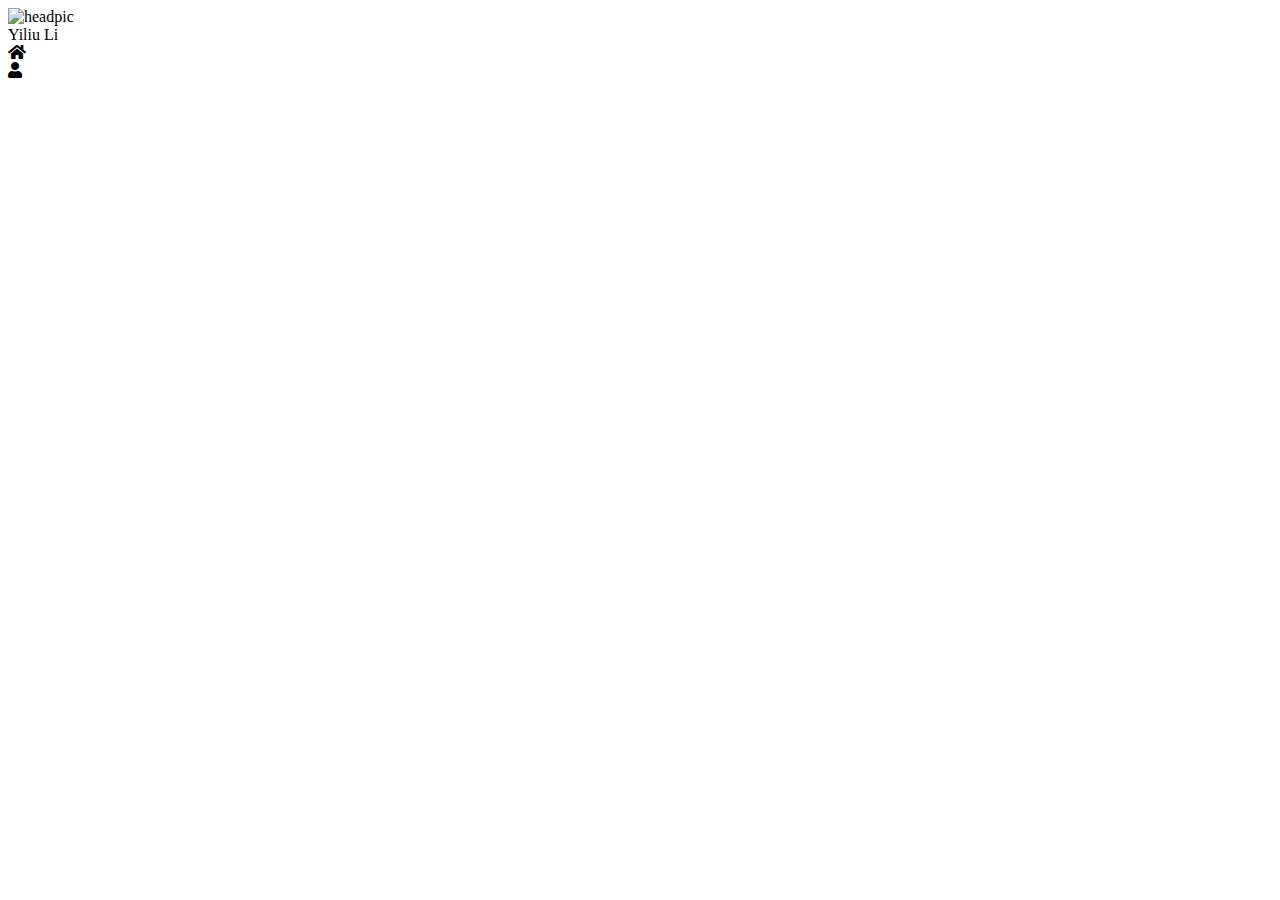
==== home.html @ 47604531 "Update home.html" ====
<!DOCTYPE html>
<html>
<head>
    <meta charset="utf-8">
    <meta http-equiv="X-UA-Compatible" content="IE=edge" />
    <meta name="viewport" content="width=device-width, initial-scale=1.0"/>
    <link rel="stylesheet" type="text/css" href="home.css">
    <link rel="stylesheet" href="https://cdnjs.cloudflare.com/ajax/libs/font-awesome/5.15.3/css/all.min.css" />

    <title>Yiliu Li</title>
</head>
<body>
    <div id="background"></div>

    <div class="container">
        <div class="nav">
            <img class="head" src="/pics/head.jpg" alt="headpic">
            <div class="split"></div>
            <div class="info" >Yiliu Li</div>
            <div class="btn-item" data-text="Home"><i class="fas fa-home"></i></div>
            <div class="btn-item" data-text="About"><i class="fas fa-user"></i></div>

        </div>
    </div>

    <div class="header"></div>
</body>
</html>
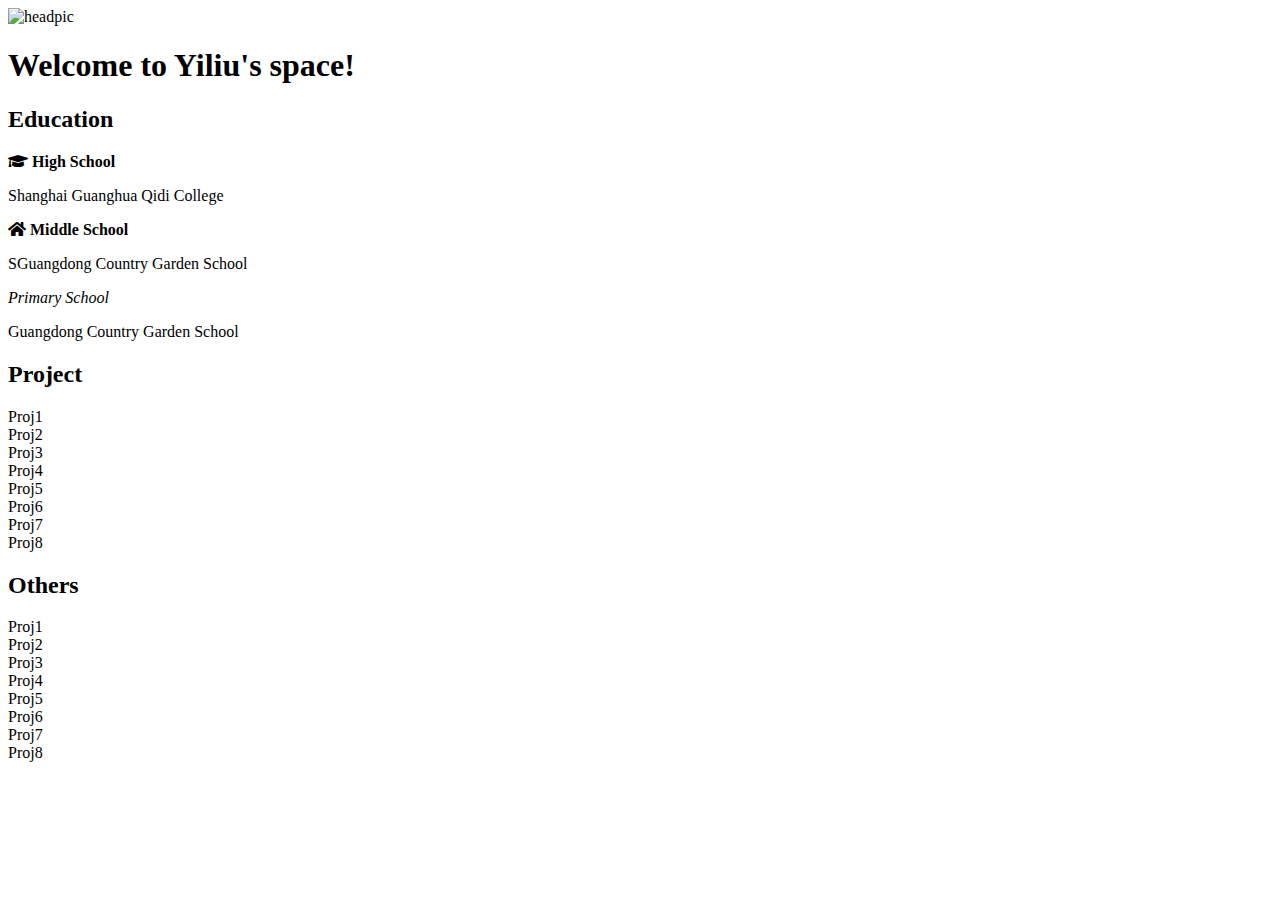
==== commit 528fd509: "Update home.html" ====
--- a/home.html
+++ b/home.html
@@ -15,14 +15,75 @@
     <div class="container">
         <div class="nav">
             <img class="head" src="/pics/head.jpg" alt="headpic">
-            <div class="split"></div>
-            <div class="info" >Yiliu Li</div>
-            <div class="btn-item" data-text="Home"><i class="fas fa-home"></i></div>
-            <div class="btn-item" data-text="About"><i class="fas fa-user"></i></div>
-
         </div>
     </div>
 
-    <div class="header"></div>
+    <div class="header">
+        <h1 class="headertext">Welcome to Yiliu's space!</h1>
+    </div>
+    <div class="boxes">
+        <div class="glass-container">
+            <div class="glass-box">
+                <h2>Education</h2>
+                <div class="school">
+                    <i class="fas fa-graduation-cap"> High School</i> 
+                    <p>Shanghai Guanghua Qidi College</p>
+                </div>
+                <div class="school">
+                    <i class="fas fa-home"> Middle School</i> 
+                    <p>SGuangdong Country Garden School</p>
+                </div>
+                <div class="school">
+                    <i class="edu" class="fas fa-tree"> Primary School</i> 
+                    <p>Guangdong Country Garden School</p>
+                </div>
+
+            </div>
+        </div>
+    
+        <div class="glass-container">
+            <div class="glass-box">
+                <h2>Project</h2>
+                <div class="split"></div>
+                <div class="proj">Proj1</div>
+                <div class="split"></div>
+                <div class="proj">Proj2</div>
+                <div class="split"></div>
+                <div class="proj">Proj3</div>
+                <div class="split"></div>
+                <div class="proj">Proj4</div>
+                <div class="split"></div>
+                <div class="proj">Proj5</div>
+                <div class="split"></div>
+                <div class="proj">Proj6</div>
+                <div class="split"></div>
+                <div class="proj">Proj7</div>
+                <div class="split"></div>
+                <div class="proj">Proj8</div>
+            </div>
+        </div>
+    
+        <div class="glass-container">
+            <div class="glass-box">
+                <h2>Others</h2>
+                <div class="split"></div>
+                <div class="proj">Proj1</div>
+                <div class="split"></div>
+                <div class="proj">Proj2</div>
+                <div class="split"></div>
+                <div class="proj">Proj3</div>
+                <div class="split"></div>
+                <div class="proj">Proj4</div>
+                <div class="split"></div>
+                <div class="proj">Proj5</div>
+                <div class="split"></div>
+                <div class="proj">Proj6</div>
+                <div class="split"></div>
+                <div class="proj">Proj7</div>
+                <div class="split"></div>
+                <div class="proj">Proj8</div>
+            </div>
+        </div>
+    </div>
 </body>
 </html>
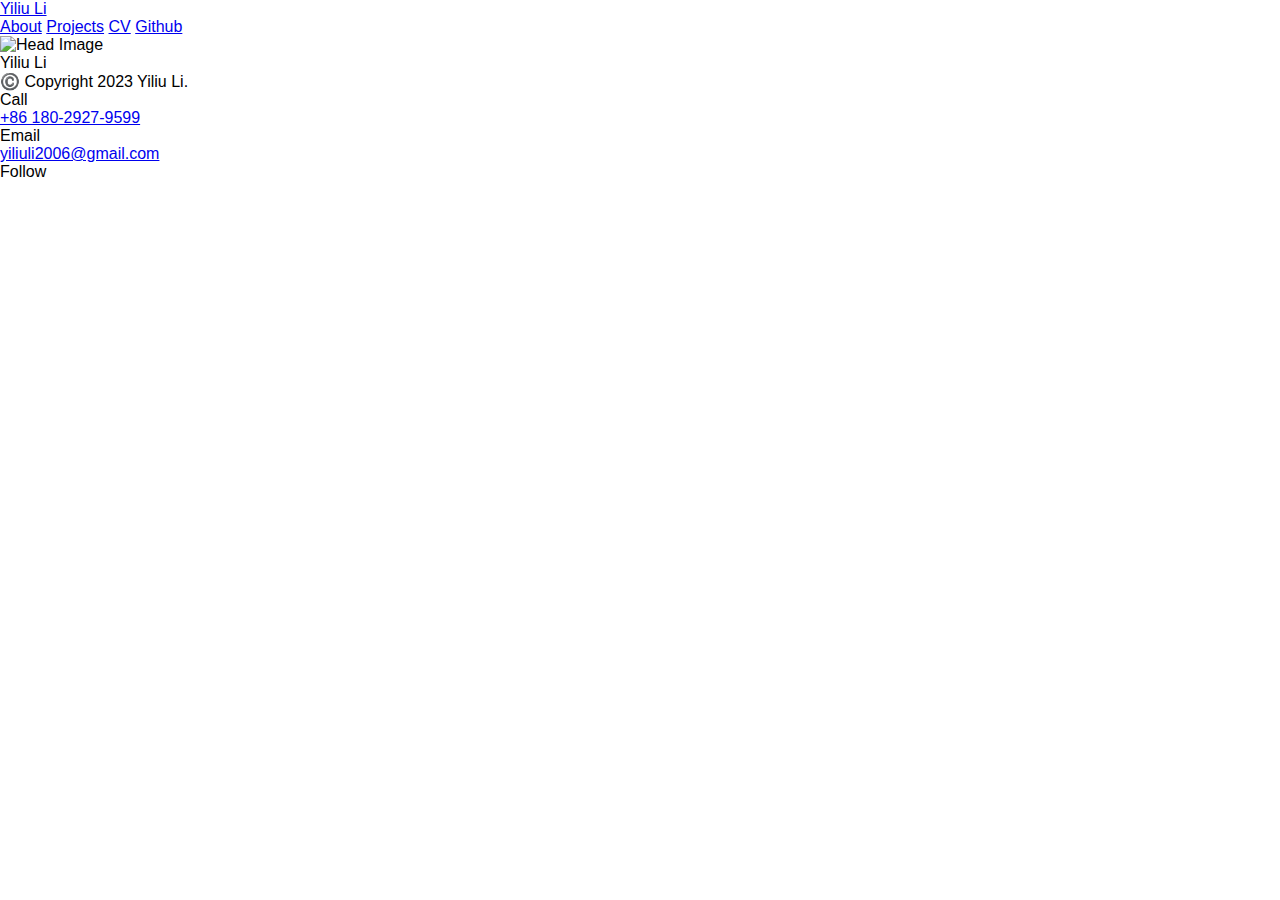
==== commit f7690e66: "Update home.html" ====
--- a/home.html
+++ b/home.html
@@ -2,88 +2,57 @@
 <html>
 <head>
     <meta charset="utf-8">
-    <meta http-equiv="X-UA-Compatible" content="IE=edge" />
-    <meta name="viewport" content="width=device-width, initial-scale=1.0"/>
     <link rel="stylesheet" type="text/css" href="home.css">
-    <link rel="stylesheet" href="https://cdnjs.cloudflare.com/ajax/libs/font-awesome/5.15.3/css/all.min.css" />
+    <link rel="stylesheet" href="https://cdnjs.cloudflare.com/ajax/libs/font-awesome/5.15.3/css/all.min.css" integrity="sha384-Ky6kKv6ScFmWVt9/8ZMZ8nqT16CCSFAWra7hQXdnb0s4q0TvlRPLfclVzWpzOYt1" crossorigin="anonymous">
 
     <title>Yiliu Li</title>
 </head>
 <body>
-    <div id="background"></div>
-
-    <div class="container">
-        <div class="nav">
-            <img class="head" src="/pics/head.jpg" alt="headpic">
-        </div>
+  <div class="bg-1"></div>
+  <nav>
+    <a href="https://www.example.com" class="name">Yiliu Li</a>
+    
+    <div class="items">
+      <a href="#">About</a>
+      <a href="#">Projects</a>  
+      <a href="#">CV</a>
+      <a href="#">Github</a>
     </div>
 
-    <div class="header">
-        <h1 class="headertext">Welcome to Yiliu's space!</h1>
+
+
+    <div class="contents">
+      <div class="card">
+        <img src="/pics/head.jpg" alt="Head Image" class="round-image">
+        <div class="cardname">Yiliu Li</div> 
+        <div class="line"></div> 
+      </div>
     </div>
-    <div class="boxes">
-        <div class="glass-container">
-            <div class="glass-box">
-                <h2>Education</h2>
-                <div class="school">
-                    <i class="fas fa-graduation-cap"> High School</i> 
-                    <p>Shanghai Guanghua Qidi College</p>
-                </div>
-                <div class="school">
-                    <i class="fas fa-home"> Middle School</i> 
-                    <p>SGuangdong Country Garden School</p>
-                </div>
-                <div class="school">
-                    <i class="edu" class="fas fa-tree"> Primary School</i> 
-                    <p>Guangdong Country Garden School</p>
-                </div>
 
-            </div>
-        </div>
+  
+  </nav>
+  <div class="bottom_detail">
+    <p class="copyright">©️ Copyright 2023 Yiliu Li.</p>
+    <div style="width: 50%"></div>
+
+    <div class="bottom-box">
+      <p class="bottom-title">Call</p>
+      <a class="bottom-content" href="tel:+8618029279599">+86 180-2927-9599</a>
+    </div>
+    <div class="bottom-box">
+      <p class="bottom-title">Email</p>
+      <a class="bottom-content" href="mailto:yiliuli2006@gmail.com">yiliuli2006@gmail.com</a>
+    </div>
+    <div class="bottom-box">
+      <p class="bottom-title">Follow</p>
+      <div class="logos">
+        <a href="https://www.linkedin.com/in/yiliu-li-510533261/" target="_blank"><i class="fab fa-linkedin"></i></a>
+        <a href="链接到您的Instagram个人主页" target="_blank"><i class="fab fa-instagram"></i></a>
+        <a href="链接到您的微博个人主页" target="_blank"><i class="fab fa-weibo"></i></a>
+      </div>
+    </div>
     
-        <div class="glass-container">
-            <div class="glass-box">
-                <h2>Project</h2>
-                <div class="split"></div>
-                <div class="proj">Proj1</div>
-                <div class="split"></div>
-                <div class="proj">Proj2</div>
-                <div class="split"></div>
-                <div class="proj">Proj3</div>
-                <div class="split"></div>
-                <div class="proj">Proj4</div>
-                <div class="split"></div>
-                <div class="proj">Proj5</div>
-                <div class="split"></div>
-                <div class="proj">Proj6</div>
-                <div class="split"></div>
-                <div class="proj">Proj7</div>
-                <div class="split"></div>
-                <div class="proj">Proj8</div>
-            </div>
-        </div>
-    
-        <div class="glass-container">
-            <div class="glass-box">
-                <h2>Others</h2>
-                <div class="split"></div>
-                <div class="proj">Proj1</div>
-                <div class="split"></div>
-                <div class="proj">Proj2</div>
-                <div class="split"></div>
-                <div class="proj">Proj3</div>
-                <div class="split"></div>
-                <div class="proj">Proj4</div>
-                <div class="split"></div>
-                <div class="proj">Proj5</div>
-                <div class="split"></div>
-                <div class="proj">Proj6</div>
-                <div class="split"></div>
-                <div class="proj">Proj7</div>
-                <div class="split"></div>
-                <div class="proj">Proj8</div>
-            </div>
-        </div>
-    </div>
+
+  </div>
 </body>
 </html>
--- a/home.css
+++ b/home.css
@@ -0,0 +1,210 @@
+/* Reset some default styles */
+* {
+  margin: 0;
+  padding: 0;
+  box-sizing: border-box;
+}
+
+body {
+  font-family: "Roboto", Arial, sans-serif;
+}
+
+@font-face {
+    font-family: "Alcubierre";
+    src: url("/font/Alcubierre-2.otf") format("woff2");
+}
+
+/* Background */
+#background {
+  position: fixed;
+  top: 0;
+  left: 0;
+  width: 100%;
+  height: 100%;
+  background: linear-gradient(45deg, #223448, #2d434b, #1f2b4f, #26475c);
+  background-size: 800% 800%;
+  animation: gradientAnimation 15s ease infinite;
+  z-index: -1;
+}
+
+@keyframes gradientAnimation {
+  0% {
+    background-position: 0% 50%;
+  }
+  50% {
+    background-position: 100% 50%;
+  }
+  100% {
+    background-position: 0% 50%;
+  }
+}
+
+/* Navigation */
+.container {
+  position: relative;
+  margin-left: 30px;
+}
+
+.nav {
+  position: fixed;
+  top: 10%;
+  left: 20px;
+  height: 70%;
+  max-height: 800px;
+  width: 130px;
+  background-color: rgba(255, 255, 255, 0.1);
+  backdrop-filter: blur(10px);
+  z-index: 10;
+  display: flex;
+  flex-direction: column;
+  align-items: center;
+  justify-content: center;
+  border-radius: 20px;
+  overflow: hidden;
+  transition: width 0.5s;
+  box-shadow: 0 5px 10px rgba(0, 0, 0, 0.25);
+}
+
+.nav:hover {
+  width: 200px;
+}
+
+.nav .head {
+    width: 70px;
+    height: 70px;
+    margin: -70px auto 20px;
+    border-radius: 50%;
+    overflow: hidden;
+    display: flex;
+    position: relative;
+    transition: transform 0.5s;
+    transform-origin: center -15px;
+    box-shadow: 0 0px 10px rgba(0, 0, 0, 0.25);
+}
+  
+
+.nav:hover .head {
+  transform: scale(1.6);
+}
+
+.nav .head img {
+  width: 100%;
+  height: auto;
+}
+
+/* Header */
+.header {
+  top: 80px;
+  left: 50px;
+  position: relative;
+}
+
+.headertext {
+  font-family: "Montserrat", Arial, sans-serif;
+  font-size: 40px;
+  color: white;
+  letter-spacing: 2px;
+  text-align: center;
+  margin: 0;
+  padding: 50px;
+}
+
+/* Glass Boxes */
+.glass-container {
+  display: flex;
+  justify-content: center;
+  align-items: center;
+  height: 300px;
+  margin-top: 20px;
+  width: 50%;
+  max-width: 300px;
+  margin: 0 10px;
+}
+
+.boxes {
+  display: flex;
+  justify-content: center;
+  margin-top: 200px;
+  position: relative;
+  margin-left: 60px;
+}
+
+.glass-box {
+  flex: 1;
+  height: 500px;
+  background-color: rgba(255, 255, 255, 0.2);
+  backdrop-filter: blur(10px);
+  border-radius: 10px;
+  display: flex;
+  align-items: center;
+  transition: background-color 0.3s, box-shadow 0.3s;
+  cursor: pointer;
+  margin-left: 50px;
+  margin-right: 20px;
+  flex-direction: column;
+  justify-content: flex-start;
+}
+.edu{
+    font-family: Alcubierre;
+}
+.glass-box:hover {
+  box-shadow: 1px 3px 10px rgba(0, 0, 0, 0.4);
+}
+
+.glass-box h2 {
+  font-family: "Lucida Sans", "Lucida Sans Regular", "Lucida Grande", "Lucida Sans Unicode", Geneva, Verdana, sans-serif;
+  font-size: 23px;
+  color: white;
+  letter-spacing: 2px;
+  text-align: center;
+  margin: 0;
+  margin-bottom: 10px;
+  padding: 10px;
+  margin-top: 10px;
+}
+
+
+.split{
+    background-color: rgba(255, 255, 255, 0.1);
+    height: 1px;
+    width: 100%;
+}
+
+.proj{
+    color: white;
+    background-color: transparent;
+    width: 100%;
+    padding-top: 8%;
+    height: 12%;
+    font-family: Alcubierre;
+    font-size: 20px;
+    text-align: center;
+    transition: 0.5s;
+    justify-content: center;
+    letter-spacing: 2px;
+    overflow: hidden;
+
+}
+.proj:hover{
+    background-color: rgba(255, 255, 255, 0.1);
+}
+.school{
+    color: white;
+    background-color: transparent;
+    width: 100%;
+    padding-top: 8%;
+    height: 10%;
+    font-family: Alcubierre;
+    font-size: 18px;
+    line-height: 35px;
+    text-align: center;
+    transition: 0.5s;
+    justify-content: center;
+    letter-spacing: 2px;
+    overflow: hidden;
+    transition: 0.5s;
+}
+.school:hover{
+    height: 30%;
+    background-color: rgba(255, 255, 255, 0.1);
+}
